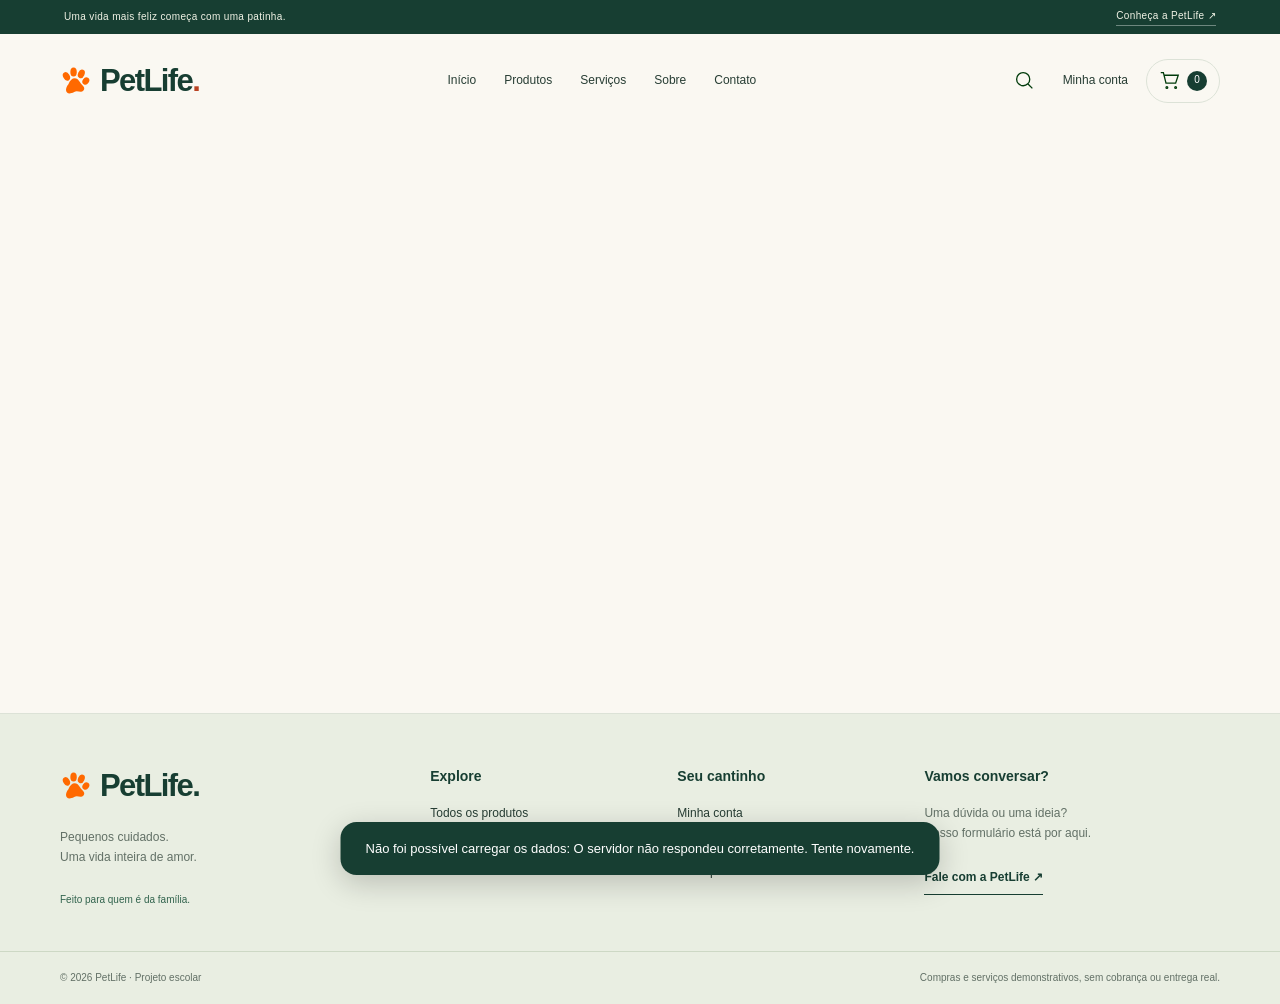
==== pages/administracao.html @ 79dd1487 "Adiciona PetLife 2.0" ====
<!DOCTYPE html>
<html lang="pt-BR">
 <head>
  <meta charset="utf-8"/>
  <meta content="width=device-width, initial-scale=1.0" name="viewport"/>
  <meta content="#173e32" name="theme-color"/>
  <meta content="PetLife: produtos, cuidados e carinho para seu melhor amigo. Loja demonstrativa de um projeto escolar." name="description"/>
  <title>
   Administração | PetLife
  </title>
  <link href="/img/pata.svg" rel="icon"/>
  <link href="/css/style.css" rel="stylesheet"/>
  <script defer="" src="/js/script.js">
  </script>
 </head>
 <body class="admin-page">
  <a class="skip-link" href="#conteudo">
   Pular para o conteúdo
  </a>
  <div class="announcement">
   <span>
    Uma vida mais feliz começa com uma patinha.
   </span>
   <a href="/pages/sobre.html">
    Conheça a PetLife ↗
   </a>
  </div>
  <header class="header">
   <a class="logo" href="/index.html">
    <img alt="" src="/img/pata.svg"/>
    PetLife
    <span class="logo-dot">
     .
    </span>
   </a>
   <nav aria-label="Navegação principal" id="menu">
    <a href="/index.html">
     Início
    </a>
    <a href="/pages/produtos.html">
     Produtos
    </a>
    <a href="/pages/servicos.html">
     Serviços
    </a>
    <a href="/pages/sobre.html">
     Sobre
    </a>
    <a href="/pages/contato.html">
     Contato
    </a>
    <a class="mobile-account" href="/pages/cadastro.html">
     Minha conta
    </a>
    <a class="mobile-account" href="/pages/pedidos.html">
     Meus pedidos
    </a>
   </nav>
   <div class="header-actions">
    <a aria-label="Buscar produtos" class="icon-button" href="/pages/produtos.html?buscar=1">
     <img alt="" src="/img/busca.svg"/>
    </a>
    <a class="account-link" href="/pages/cadastro.html" id="account-link">
     Minha conta
    </a>
    <a aria-label="Ver carrinho" class="cart-pill" href="/pages/carrinho.html">
     <img alt="" src="/img/carrinho.svg"/>
     <span id="cart-count">
      0
     </span>
     <span class="sr-only" id="cart-total">
      R$ 0,00
     </span>
    </a>
   </div>
   <button aria-controls="menu" aria-expanded="false" aria-label="Abrir menu" class="menu-btn">
    ☰
   </button>
  </header>
  <main class="page" id="conteudo">
   <section class="empty" hidden="" id="access-gate">
    <span aria-hidden="true" class="empty-icon">
     ♧
    </span>
    <h2>
     Um espaço reservado.
    </h2>
    <p>
     Entre com uma conta de administrador para continuar.
    </p>
    <a class="btn" href="/pages/cadastro.html">
     Ir para minha conta ↗
    </a>
   </section>
   <div hidden="" id="admin-content">
    <div class="admin-top">
     <div class="page-heading">
      <span class="eyebrow">
       PAINEL DA PETLIFE
      </span>
      <h1>
       Tudo no seu lugar.
      </h1>
      <p>
       Mais organização. Mais tempo para cuidar.
      </p>
     </div>
     <a class="btn" href="/pages/produto.html">
      Novo produto +
     </a>
    </div>
    <div class="stats">
     <div>
      <span>
       Produtos no catálogo
      </span>
      <strong id="stat-products">
       —
      </strong>
      <small>
       Escolhas para cada rotina
      </small>
     </div>
     <div>
      <span>
       Contas cadastradas
      </span>
      <strong id="stat-users">
       —
      </strong>
      <small>
       Pessoas que fazem parte
      </small>
     </div>
     <div>
      <span>
       Mensagens recebidas
      </span>
      <strong id="stat-messages">
       —
      </strong>
      <small>
       Conversas que aproximam
      </small>
     </div>
    </div>
    <nav aria-label="Seções do painel" class="admin-nav">
     <a href="#admin-products">
      Produtos
     </a>
     <a href="#admin-users">
      Usuários
     </a>
     <a href="#admin-messages">
      Mensagens
     </a>
    </nav>
    <section class="admin-section" id="admin-products">
     <h2>
      Gerenciar catálogo
     </h2>
     <form class="filters" id="filters">
      <label class="search-field">
       Pesquisar produtos
       <input id="busca" maxlength="150" name="busca" placeholder="Ração, bolinha, caminha…" type="search"/>
      </label>
      <label>
       Categoria
       <select id="categoria" name="categoria">
        <option value="">
         Todas as categorias
        </option>
        <option>
         Ração
        </option>
        <option>
         Brinquedo
        </option>
        <option>
         Acessório
        </option>
        <option>
         Higiene
        </option>
       </select>
      </label>
      <button class="btn" type="submit">
       Buscar ↗
      </button>
     </form>
     <p aria-live="polite" class="muted" id="result-count">
     </p>
     <div aria-live="polite" class="product-grid" id="products">
      <p class="loading">
       Carregando o catálogo…
      </p>
     </div>
    </section>
    <section class="admin-section" id="admin-users">
     <h2>
      Usuários cadastrados
     </h2>
     <p class="muted">
      As permissões são administradas pelo terminal local. Sua própria conta não pode ser excluída aqui.
     </p>
     <div class="table-wrap" id="users">
     </div>
    </section>
    <section class="admin-section" id="admin-messages">
     <h2>
      Mensagens recebidas
     </h2>
     <div id="messages">
     </div>
    </section>
   </div>
  </main>
  <footer>
   <div class="footer-main">
    <div class="footer-brand">
     <a class="logo" href="/index.html">
      <img alt="" loading="lazy" src="/img/pata.svg"/>
      PetLife.
     </a>
     <p>
      Pequenos cuidados.
      <br/>
      Uma vida inteira de amor.
     </p>
     <span class="footer-note">
      Feito para quem é da família.
     </span>
    </div>
    <div>
     <h2>
      Explore
     </h2>
     <a href="/pages/produtos.html">
      Todos os produtos
     </a>
     <a href="/pages/servicos.html">
      Nossos serviços
     </a>
     <a href="/pages/sobre.html">
      Nossa história
     </a>
    </div>
    <div>
     <h2>
      Seu cantinho
     </h2>
     <a href="/pages/cadastro.html">
      Minha conta
     </a>
     <a href="/pages/carrinho.html">
      Meu carrinho
     </a>
     <a href="/pages/pedidos.html">
      Meus pedidos
     </a>
     <a data-admin="" hidden="" href="/pages/administracao.html">
      Administração
     </a>
    </div>
    <div>
     <h2>
      Vamos conversar?
     </h2>
     <p>
      Uma dúvida ou uma ideia?
      <br/>
      Nosso formulário está por aqui.
     </p>
     <a class="text-link" href="/pages/contato.html">
      Fale com a PetLife ↗
     </a>
    </div>
   </div>
   <div class="footer-bottom">
    <span>
     © 2026 PetLife · Projeto escolar
    </span>
    <span>
     Compras e serviços demonstrativos, sem cobrança ou entrega real.
    </span>
   </div>
  </footer>
  <div aria-live="polite" id="aviso" role="status">
  </div>
  <noscript>
   <p class="no-script">
    Ative o JavaScript para usar o catálogo, sua conta e o carrinho.
   </p>
  </noscript>
 </body>
</html>
---- css/style.css ----
/* PetLife 2.0 — cores, medidas e estilos compartilhados */
:root {
  --verde: #173e32;
  --verde-medio: #31634d;
  --menta: #dfebd9;
  --menta-clara: #eef3e9;
  --laranja: #b94323;
  --coral: #ee946e;
  --creme: #faf8f2;
  --texto: #273d34;
  --cinza: #627066;
  --borda: #dce2d7;
  --branco: #fffefa;
  --sombra: 0 14px 36px #173e3210;
  --raio: 22px;
}
* { box-sizing: border-box; }
html { scroll-behavior: smooth; scroll-padding-top: 100px; }
body { margin: 0; background: var(--creme); color: var(--texto); font-family: "Segoe UI", Arial, sans-serif; font-size: 15px; line-height: 1.65; }
a { color: inherit; text-decoration: none; }
button, input, select, textarea { font: inherit; }
button, summary { cursor: pointer; }
button { color: inherit; }
button:disabled { opacity: .55; cursor: wait; }
img { display: block; max-width: 100%; }
h1, h2, h3 { margin: 0 0 18px; color: var(--verde); line-height: 1.12; letter-spacing: -1.6px; font-weight: 650; }
h1 { font-size: clamp(40px, 4.7vw, 64px); letter-spacing: -2.6px; }
h2 { font-size: clamp(28px, 3vw, 39px); }
h3 { font-size: 23px; letter-spacing: -.7px; }
p { margin: 0 0 22px; color: var(--cinza); }
em { color: var(--laranja); font: italic 1.06em Georgia, serif; letter-spacing: -2px; }
figure, blockquote { margin: 0; }
[hidden] { display: none !important; }
:focus-visible { outline: 3px solid var(--laranja); outline-offset: 5px; }
::selection { background: #e9b99d; color: #173e32; }
.sr-only { position: absolute; width: 1px; height: 1px; margin: -1px; overflow: hidden; clip-path: inset(50%); white-space: nowrap; }
.skip-link { position: fixed; top: -100px; left: 16px; padding: 12px 20px; background: white; z-index: 100; }
.skip-link:focus { top: 10px; }
.eyebrow { display: block; margin-bottom: 16px; font-size: 10px; font-weight: 750; letter-spacing: 2.1px; color: var(--verde-medio); }
.muted, .catalog-note { font-size: 13px; color: var(--cinza); }
.text-link { display: inline-flex; gap: 12px; align-items: center; padding: 6px 0; border-bottom: 1px solid currentColor; font-size: 13px; font-weight: 650; color: var(--verde); transition: color .2s, gap .2s; }
.text-link:hover { color: var(--laranja); gap: 18px; }
.btn { display: inline-flex; justify-content: center; align-items: center; gap: 25px; min-height: 48px; padding: 13px 25px; background: var(--verde); color: white; border: 1px solid var(--verde); border-radius: 40px; font-size: 13px; font-weight: 650; line-height: 1.5; transition: transform .2s, background .2s, box-shadow .2s; }
.btn:hover { background: #295b47; box-shadow: 0 8px 20px #173e3225; transform: translateY(-3px); }
.btn:active { transform: translateY(0) scale(.98); }
.btn-outline { background: transparent; color: var(--verde); border-color: #9cab9b; }
.btn-outline:hover { background: var(--menta); color: var(--verde); }
.badge { display: inline-block; padding: 7px 14px; background: var(--menta); color: var(--verde); border-radius: 30px; font-size: 12px; }

/* Navigation */
.announcement { display: flex; justify-content: space-between; align-items: center; padding: 8px max(5%, calc((100% - 1200px) / 2)); background: var(--verde); color: #f1f3e6; font-size: 10px; letter-spacing: .35px; }
.announcement a { border-bottom: 1px solid #ffffff60; }
.header { display: flex; align-items: center; gap: 30px; max-width: 1320px; min-height: 94px; margin: auto; padding: 19px 60px; position: relative; z-index: 20; }
.logo { display: inline-flex; align-items: center; gap: 9px; font-size: 31px; letter-spacing: -1.6px; line-height: 1; font-weight: 750; color: var(--verde); white-space: nowrap; }
.logo img { width: 31px; height: 34px; transition: transform .25s; }
.logo:hover img { transform: rotate(-16deg); }
.logo-dot { color: var(--laranja); margin-left: -9px; }
.header nav { display: flex; align-items: center; gap: 28px; margin: auto; }
.header nav a { padding: 7px 0; font-size: 12px; position: relative; }
.header nav a::after { content: ""; position: absolute; left: 0; right: 0; bottom: 0; height: 2px; background: var(--laranja); transform: scaleX(0); transition: transform .2s; }
.header nav a:hover::after, .header nav .active::after { transform: scaleX(1); }
.header nav .active { font-weight: 700; }
.header-actions { display: flex; align-items: center; gap: 18px; }
.icon-button, .cart-pill { display: flex; align-items: center; justify-content: center; min-width: 40px; min-height: 44px; gap: 7px; border-radius: 30px; }
.icon-button img, .cart-pill img { width: 21px; height: 21px; }
.cart-pill { border: 1px solid var(--borda); padding: 8px 12px; }
.cart-pill:hover, .icon-button:hover { background: var(--menta); }
#cart-count { display: grid; place-items: center; border-radius: 50%; min-width: 20px; height: 20px; padding: 0 4px; background: var(--verde); color: white; font-size: 10px; }
.account-link { font-size: 12px; white-space: nowrap; max-width: 95px; overflow: hidden; text-overflow: ellipsis; }
.menu-btn { display: none; border: 1px solid var(--borda); border-radius: 12px; background: transparent; width: 44px; height: 44px; font-size: 23px; }
.header nav .mobile-account { display: none; }

/* Home: uma imagem compacta, separada do texto */
.home-main { max-width: 1440px; margin: auto; }
.hero { display: grid; grid-template-columns: 1.05fr 1fr; align-items: center; gap: 65px; padding: 44px 70px 62px; max-width: 1320px; margin: auto; background: radial-gradient(ellipse at 76% 45%, #e8eddd85, transparent 60%); }
.hero-copy { animation: entrada .65s both; }
.hero .eyebrow { display: flex; align-items: center; gap: 9px; margin-bottom: 23px; font-size: 10px; }
.tiny-paw { color: var(--laranja); font-size: 20px; line-height: 1; }
.hero h1 { font-size: clamp(43px, 4.7vw, 65px); line-height: 1.02; letter-spacing: -2.8px; margin-bottom: 24px; }
.hero h1 em { position: relative; }
.hero h1 em::after { content: ""; position: absolute; height: 7px; border-top: 2px solid #cc7654; border-radius: 50%; width: 98%; left: 0; bottom: -8px; transform: rotate(-5deg); }
.hero-copy>p { max-width: 390px; font-size: 14px; line-height: 1.8; }
.hero-actions { display: flex; align-items: center; flex-wrap: wrap; gap: 12px; margin: 26px 0; }
.hero-caption { display: flex; align-items: center; gap: 9px; color: var(--cinza); font-size: 11px; }
.hero-caption>span { font-size: 22px; color: var(--laranja); }
.hero-visual { position: relative; padding: 10px 0; max-width: 475px; width: 100%; justify-self: end; animation: entrada .85s both; }
.hero-photo { width: 100%; height: 380px; object-fit: cover; object-position: 53% 50%; border-radius: 125px 24px 24px 24px; }
.hero-stamp { position: absolute; right: -20px; top: -15px; width: 112px; height: 112px; border-radius: 50%; background: #e9b895; color: var(--verde); display: flex; align-items: center; justify-content: center; flex-direction: column; transform: rotate(12deg); font-size: 8px; letter-spacing: 1px; box-shadow: 0 0 0 7px var(--creme); }
.hero-stamp strong { font-size: 11px; letter-spacing: 0; }
.hero-stamp>span { font-size: 29px; line-height: 1; }
.hero-tag { position: absolute; bottom: -7px; left: -30px; display: flex; gap: 13px; padding: 17px 22px; border: 1px solid var(--borda); border-radius: 16px; background: var(--branco); box-shadow: var(--sombra); font-size: 10px; line-height: 1.7; }
.hero-tag img { width: 32px; }
.hero-tag strong { font-size: 11px; }
.hero-spark { position: absolute; left: -30px; top: 40px; font-size: 58px; color: var(--laranja); line-height: 1; }
.benefit-strip { display: grid; grid-template-columns: repeat(4, 1fr); padding: 20px 5%; border-block: 1px solid var(--borda); background: var(--menta-clara); color: var(--verde-medio); }
.benefit-strip>span { display: flex; align-items: center; justify-content: center; gap: 10px; font-size: 23px; border-right: 1px solid #cdd9c7; }
.benefit-strip>span:last-child { border: 0; }
.benefit-strip strong { font-size: 11px; font-weight: 550; }
.section { padding: 72px 60px; max-width: 1320px; margin: auto; }
.section-heading, .catalog-top { display: flex; justify-content: space-between; align-items: end; gap: 25px; margin-bottom: 30px; }
.section-heading h2, .catalog-top h2 { margin: 0; }
.section-heading .eyebrow { margin-bottom: 11px; }
.section-heading p { margin: 0; font-size: 12px; }
.category-grid { display: grid; grid-template-columns: repeat(4,minmax(0,1fr)); gap: 20px; }
.category-card { padding: 20px 22px 18px; border-radius: var(--raio); background: #ecefe4; transition: transform .25s, box-shadow .25s; }
.category-card:nth-child(2) { background: #f3e5d5; }
.category-card:nth-child(3) { background: #e4e9e4; }
.category-card:nth-child(4) { background: #ede5db; }
.category-card:hover { transform: translateY(-5px); box-shadow: var(--sombra); }
.category-card img { width: 100%; height: 125px; object-fit: contain; mix-blend-mode: multiply; transition: transform .35s; margin-bottom: 18px; border-radius: 12px; }
.category-card:nth-child(4) img { object-fit: cover; object-position: 50% 60%; mix-blend-mode: normal; }
.category-card:hover img { transform: scale(1.04); }
.category-card>span { display: flex; justify-content: space-between; font-size: 17px; font-weight: 650; line-height: 1.5; }
.category-card b { font-weight: 400; }
.category-card small { color: var(--cinza); font-size: 11px; }
.featured { padding-top: 10px; }
.product-grid { display: grid; grid-template-columns: repeat(4,minmax(0,1fr)); gap: 22px; }
.product-card { min-width: 0; border: 1px solid var(--borda); background: var(--branco); border-radius: var(--raio); overflow: hidden; transition: transform .25s, box-shadow .25s; animation: entrada .35s both; }
.product-card:hover { transform: translateY(-6px); box-shadow: var(--sombra); }
.product-image { position: relative; padding: 35px 22px 16px; background: #f0f0e7; overflow: hidden; }
.product-card:nth-child(even) .product-image { background: #f4eee4; }
.product-image img { width: 100%; height: 180px; object-fit: contain; mix-blend-mode: multiply; border-radius: 12px; transition: transform .35s; }
.product-card:hover .product-image img { transform: scale(1.05); }
.category-label { position: absolute; top: 14px; left: 14px; font-size: 9px; border: 1px solid #d4d9cb; background: var(--branco); border-radius: 30px; padding: 3px 10px; }
.product-body { padding: 21px 20px; }
.product-body h3 { font-size: 17px; letter-spacing: -.3px; min-height: 40px; margin-bottom: 8px; }
.product-body p { font-size: 12px; min-height: 40px; margin-bottom: 18px; }
.price-row { display: flex; justify-content: space-between; align-items: center; gap: 8px; }
.price-row strong { font-size: 20px; letter-spacing: -.5px; color: var(--verde); }
.add-button { width: 40px; height: 40px; border: none; background: var(--verde); color: white; border-radius: 50%; font-size: 24px; transition: transform .25s, background .25s; flex-shrink: 0; }
.add-button:hover { background: var(--laranja); transform: rotate(90deg); }
.product-admin { display: flex; justify-content: space-between; gap: 15px; border-top: 1px solid var(--borda); padding-top: 15px; margin-top: 17px; font-size: 12px; }
.product-admin a { text-decoration: underline; }
.link-button { background: none; border: none; padding: 0; text-decoration: underline; font-size: 12px; color: var(--verde); }
.delete-link { color: #a53626; }
.promo-banner { display: grid; grid-template-columns: 1.2fr .8fr; position: relative; max-width: 1200px; margin: 0 auto; background: var(--verde); border-radius: 26px; overflow: hidden; }
.promo-banner>div { padding: 40px 48px; }
.promo-banner h2 { color: var(--branco); font-size: 38px; }
.promo-banner .eyebrow { color: #cbdcb8; }
.promo-banner p { color: #d4e0d1; font-size: 13px; }
.promo-banner .btn { background: #edb38d; border-color: #edb38d; color: var(--verde); }
.promo-banner>img { width: 100%; height: 100%; min-height: 335px; max-height: 380px; object-fit: cover; object-position: 50% 42%; }
.promo-doodle { position: absolute; left: 55%; bottom: 30px; color: #d2e0b6; font-size: 80px; }
.care-grid { display: grid; grid-template-columns: repeat(3,1fr); gap: 25px; }
.care-card { border-radius: var(--raio); background: #f0f0e6; overflow: hidden; transition: transform .25s; }
.care-card:hover { transform: translateY(-5px); }
.care-card>img { width: 100%; height: 225px; object-fit: cover; }
.care-card>div { padding: 26px; }
.care-card .eyebrow { font-size: 9px; margin-bottom: 12px; }
.care-card p { font-size: 13px; }
.care-card h3 { font-size: 25px; }
.moments { background: #f0f1e7; border-radius: 28px; }
.photo-grid { display: grid; grid-template-columns: 1fr 1.15fr 1fr; gap: 23px; align-items: center; }
.photo-card { min-height: 345px; position: relative; border-radius: 20px; background: var(--verde); overflow: hidden; }
.photo-card:nth-child(2) { min-height: 390px; }
.photo-card img { position: absolute; width: 100%; height: 100%; object-fit: cover; transition: transform .5s; }
.photo-card:hover img { transform: scale(1.04); }
.photo-card figcaption { position: absolute; inset: 0; display: flex; flex-direction: column; justify-content: end; padding: 26px; background: linear-gradient(transparent 30%, #0b281dd9); }
.photo-card h3 { color: white; font-size: 24px; margin: 10px 0 0; }
.photo-card figcaption>span { color: #f0f4e4; font-size: 9px; letter-spacing: 1.6px; }
.why-section { display: grid; grid-template-columns: 1fr 1fr; gap: 75px; align-items: center; }
.why-section>div>p { font-size: 13px; }
.why-grid { display: grid; grid-template-columns: 1fr 1fr; gap: 32px; }
.why-grid>div>span { display: block; font-size: 11px; color: var(--laranja); margin-bottom: 12px; }
.why-grid h3 { font-size: 18px; }
.why-grid p { font-size: 12px; margin: 0; }
.testimonials { padding-top: 20px; }
.quote-grid { display: grid; grid-template-columns: repeat(3,1fr); gap: 23px; }
blockquote { padding: 25px 28px; border: 1px solid var(--borda); border-radius: var(--raio); background: var(--branco); }
blockquote>span { display: block; font: 55px Georgia,serif; height: 48px; color: var(--laranja); }
blockquote>p { font-size: 13px; min-height: 88px; color: var(--texto); }
blockquote>div { display: flex; gap: 12px; align-items: center; }
blockquote b { display: grid; place-items: center; width: 38px; height: 38px; border-radius: 50%; background: var(--menta); color: var(--verde); font-size: 11px; }
blockquote strong, blockquote small { display: block; }
blockquote strong { font-size: 12px; }
blockquote small { color: var(--cinza); font-size: 10px; }
.store-cta { display: flex; align-items: center; gap: 30px; padding: 35px 45px; max-width: 1200px; margin: 0 auto 70px; background: #e7c4a6; border-radius: 24px; }
.store-cta>span { font-size: 75px; line-height: 1; color: var(--laranja); }
.store-cta .eyebrow { margin-bottom: 8px; }
.store-cta h2 { font-size: 29px; margin-bottom: 8px; }
.store-cta p { margin: 0; font-size: 12px; color: #425642; }
.store-cta .btn { margin-left: auto; flex-shrink: 0; }

/* Páginas internas */
.page { max-width: 1320px; padding: 40px 60px 80px; margin: auto; min-height: 65vh; animation: entrada .45s both; }
.page-heading { margin-bottom: 32px; }
.page-heading p { max-width: 600px; margin-bottom: 0; }
.catalog-banner { display: grid; grid-template-columns: 1.1fr 1fr; align-items: center; gap: 20px; padding: 38px 45px 0; background: linear-gradient(115deg, #e6eddd, #d8e5ce); border-radius: 24px; margin-bottom: 45px; overflow: hidden; }
.catalog-banner>div { padding-bottom: 35px; }
.catalog-banner h1 { font-size: 45px; }
.catalog-banner p { font-size: 13px; margin: 0; }
.catalog-banner>img { align-self: end; width: 100%; height: 250px; object-fit: contain; object-position: bottom; }
.catalog-top h2 { font-size: 28px; }
.filters { display: flex; gap: 20px; align-items: end; padding: 23px; background: var(--menta-clara); border: 1px solid var(--borda); border-radius: 18px; margin-bottom: 22px; }
.search-field { flex: 1; }
.filters select { min-width: 200px; }
label { display: flex; flex-direction: column; gap: 7px; font-size: 12px; font-weight: 650; color: var(--verde); }
input, select, textarea { width: 100%; min-width: 0; min-height: 48px; padding: 12px 14px; background: var(--branco); color: var(--texto); border: 1px solid #c5d0c3; border-radius: 10px; font-size: 14px; transition: border-color .2s, box-shadow .2s; }
input::placeholder, textarea::placeholder { color: #748075; font-size: 13px; font-weight: 400; }
input:focus, select:focus, textarea:focus { border-color: var(--verde-medio); outline: 2px solid #6a936d45; outline-offset: 2px; }
input:user-invalid, textarea:user-invalid { border-color: #ad3d29; }
textarea { resize: vertical; }
.catalog-note { margin: 26px 0 0; }
.service-intro { text-align: center; max-width: 680px; margin: 0 auto 50px; }
.service-intro h1 { font-size: 64px; }
.service-feature { display: grid; grid-template-columns: 1fr 1fr; align-items: center; gap: 60px; margin: 55px 0 75px; }
.service-feature>img { width: 100%; height: 420px; object-fit: cover; border-radius: 26px 100px 26px 26px; }
.service-feature.reverse>img { grid-column: 2; grid-row: 1; border-radius: 100px 26px 26px 26px; }
.service-feature.reverse>div { grid-column: 1; grid-row: 1; }
.check-list { list-style: none; padding: 0; margin: 0 0 26px; font-size: 13px; color: var(--cinza); }
.check-list li { padding: 7px 0 7px 25px; position: relative; }
.check-list li::before { content: '✓'; position: absolute; left: 0; color: var(--verde-medio); }
.small-callout { display: flex; align-items: center; justify-content: space-between; gap: 30px; padding: 36px; border-radius: var(--raio); background: var(--menta); margin-top: 45px; }
.small-callout h2 { font-size: 30px; margin-bottom: 10px; }
.small-callout p { font-size: 13px; margin: 0; }
.small-callout>.btn { flex-shrink: 0; }
.about-intro, .about-story { display: grid; grid-template-columns: 1fr 1fr; gap: 75px; align-items: center; margin-bottom: 75px; }
.about-intro h1 { font-size: 76px; line-height: 1; }
.about-intro>img { width: 100%; height: 510px; object-fit: cover; border-radius: 160px 160px 24px 24px; }
.about-story>img { width: 100%; height: 420px; object-fit: cover; border-radius: 24px; }
.about-story p { font-size: 14px; }
.values { display: grid; grid-template-columns: repeat(3,1fr); gap: 25px; }
.values article { border-top: 2px solid var(--verde); padding: 28px 20px 20px 0; }
.values article>span { font-size: 10px; letter-spacing: 1.5px; display: block; margin-bottom: 25px; color: var(--laranja); }
.values p { font-size: 13px; }
.photo-credits { margin-top: 50px; border-top: 1px solid var(--borda); padding-top: 22px; font-size: 12px; color: var(--cinza); }
.photo-credits p { margin: 15px 0; }
.photo-credits a { text-decoration: underline; }
.contact-grid { display: grid; grid-template-columns: 1fr 1fr; gap: 65px; align-items: start; }
.contact-info>img { width: 100%; height: 275px; border-radius: 20px; object-fit: cover; margin-bottom: 30px; }
.contact-info h2 { font-size: 29px; }
.contact-info>p { font-size: 14px; }
.contact-note { padding: 20px 24px; border-left: 3px solid var(--laranja); background: #f1e8dc; border-radius: 0 15px 15px 0; margin: 25px 0; font-size: 13px; }
.contact-note p { margin: 7px 0 0; font-size: 12px; }
.form-card { display: flex; flex-direction: column; gap: 21px; padding: 32px; border: 1px solid var(--borda); border-radius: 22px; background: var(--branco); }
.form-card h2 { font-size: 30px; margin: 0 0 5px; }
.form-card .eyebrow { margin: 0; }
.form-card .muted { margin: -6px 0 0; }
.form-row { display: grid; grid-template-columns: 1fr 1fr; gap: 20px; }
.form-actions { display: flex; align-items: center; flex-wrap: wrap; gap: 22px; font-size: 13px; }
.form-feedback { color: var(--verde); font-size: 13px; margin: 0; padding: 12px; background: var(--menta-clara); border-radius: 10px; }
.form-feedback:empty { display: none; }
.form-feedback.error { color: #9c2e22; background: #fae7dd; }
.account-layout { display: grid; grid-template-columns: 1fr 1fr; gap: 80px; align-items: center; }
.account-story { padding: 15px 0; }
.account-story h1 { font-size: 61px; }
.account-story>p { max-width: 380px; font-size: 14px; }
.account-story>img { width: 100%; max-width: 470px; height: 270px; object-fit: cover; border-radius: 24px 100px 24px 24px; }
.account-panel { padding: 20px 0; }
.account-tabs { display: flex; padding: 5px; border: 1px solid var(--borda); border-radius: 40px; margin-bottom: 20px; background: var(--menta-clara); }
.account-tabs button { flex: 1; border: none; padding: 12px 15px; border-radius: 30px; background: transparent; font-size: 13px; }
.account-tabs button[aria-pressed="true"] { background: var(--verde); color: white; }
.account-shortcuts { display: grid; margin: 25px 0; }
.account-shortcuts a { border-bottom: 1px solid var(--borda); padding: 15px 0; }
#logged-in { padding: 35px; border-radius: 24px; background: var(--menta); }

/* Carrinho, pedidos e administração */
.shopping-heading { display: flex; justify-content: space-between; gap: 20px; }
.shopping-icon { color: var(--laranja); font-size: 90px; line-height: 1; }
.checkout-steps { display: flex; gap: 35px; border-block: 1px solid var(--borda); padding: 17px 0; margin: 0 0 35px; color: var(--cinza); font-size: 12px; }
.checkout-steps strong { color: var(--verde); }
.cart-layout { display: grid; grid-template-columns: 1.45fr 1fr; gap: 40px; align-items: start; }
.cart-item { display: grid; grid-template-columns: 86px 1fr auto; gap: 20px; align-items: center; padding: 25px 0; border-bottom: 1px solid var(--borda); }
.cart-item>img { width: 86px; height: 100px; object-fit: contain; border-radius: 10px; mix-blend-mode: multiply; }
.cart-item h2 { font-size: 19px; letter-spacing: -.5px; margin-bottom: 8px; }
.cart-item p { font-size: 12px; margin: 0; }
.quantity { display: inline-flex; align-items: center; gap: 13px; margin-top: 12px; padding: 3px; background: var(--branco); border: 1px solid var(--borda); border-radius: 30px; font-size: 12px; }
.quantity button { width: 32px; height: 32px; border: 0; background: transparent; border-radius: 50%; }
.quantity button:hover { background: var(--menta); }
.quantity button:disabled { cursor: not-allowed; }
.item-end { display: flex; flex-direction: column; align-items: end; gap: 16px; }
.item-end>strong { font-size: 15px; }
.summary { background: var(--menta-clara); border: 1px solid var(--borda); padding: 30px; border-radius: var(--raio); }
.summary h2 { font-size: 30px; }
.summary form { display: grid; gap: 18px; }
.summary .muted { margin: 0; font-size: 11px; }
.summary>.text-link { display: table; margin: 23px auto 0; }
.total-line { display: flex; justify-content: space-between; align-items: center; gap: 10px; padding: 20px 0; border-block: 1px solid #c9d7bf; font-size: 12px; }
.total-line strong { font-size: 25px; color: var(--verde); }
.empty { grid-column: 1 / -1; text-align: center; padding: 55px 25px; border: 1px dashed #aabda2; background: var(--menta-clara); border-radius: var(--raio); }
.empty-icon { display: block; font-size: 50px; color: var(--laranja); margin-bottom: 20px; line-height: 1; }
.empty h2 { font-size: 30px; }
.empty p { max-width: 450px; margin: 0 auto 25px; font-size: 14px; }
.orders-heading { display: grid; grid-template-columns: 1fr 270px; align-items: center; gap: 35px; padding: 0 0 40px; }
.orders-heading>img { width: 270px; height: 210px; border-radius: 90px 20px 20px 20px; object-fit: cover; }
.order { border: 1px solid var(--borda); border-radius: 18px; background: var(--branco); margin: 20px 0; overflow: hidden; }
.order>summary { display: flex; align-items: center; justify-content: space-between; gap: 20px; padding: 25px; background: var(--menta-clara); }
.order>summary:hover { background: var(--menta); }
.order summary strong { color: var(--verde); }
.order summary small { display: block; margin-top: 5px; font-size: 12px; color: var(--cinza); }
.order-content { padding: 10px 25px 25px; animation: entrada .25s; }
.order-line { display: flex; justify-content: space-between; gap: 20px; padding: 14px 0; border-bottom: 1px solid var(--borda); font-size: 13px; }
.order-content .muted { margin: 18px 0 0; }
.editor-layout { display: grid; grid-template-columns: .85fr 1.15fr; gap: 70px; }
.editor-info { padding: 35px; border-radius: 24px; background: var(--menta-clara); align-self: start; }
.editor-info>img { width: 100%; height: 270px; object-fit: contain; mix-blend-mode: multiply; margin-bottom: 35px; }
.editor-info h2 { font-size: 30px; }
.editor-info p { font-size: 13px; }
.editor-layout h1 { font-size: 46px; }
.admin-top { display: flex; justify-content: space-between; align-items: center; gap: 25px; }
.admin-top .btn { flex-shrink: 0; }
.stats { display: grid; grid-template-columns: repeat(3,1fr); gap: 25px; margin: 15px 0 35px; }
.stats>div { display: flex; flex-direction: column; padding: 25px 30px; border: 1px solid var(--borda); border-radius: 20px; background: var(--menta-clara); }
.stats>div:nth-child(2) { background: #f4e7d7; }
.stats>div:nth-child(3) { background: #e4ebe4; }
.stats span { font-size: 12px; }
.stats strong { font-size: 45px; font-weight: 600; color: var(--verde); }
.stats small { font-size: 11px; color: var(--cinza); }
.admin-nav { display: flex; gap: 30px; border-bottom: 1px solid var(--borda); padding: 15px 0; font-size: 13px; }
.admin-nav a:hover { color: var(--laranja); }
.admin-section { margin-top: 45px; }
.admin-section>h2 { font-size: 30px; }
.table-wrap { overflow-x: auto; border: 1px solid var(--borda); border-radius: 15px; }
table { width: 100%; border-collapse: collapse; background: var(--branco); font-size: 13px; text-align: left; }
th, td { padding: 17px 20px; border-bottom: 1px solid var(--borda); }
th { background: var(--menta-clara); color: var(--verde); font-size: 11px; }
td { overflow-wrap: anywhere; }
.message-card { padding: 24px; border: 1px solid var(--borda); border-radius: 16px; background: var(--branco); margin-bottom: 15px; overflow-wrap: anywhere; }
.message-card h3 { font-size: 20px; }
.message-card small { color: var(--cinza); }
.message-card p { white-space: pre-wrap; margin: 15px 0 0; font-size: 13px; }

/* Rodapé e estados da interface */
footer { background: #e9eee2; border-top: 1px solid var(--borda); }
.footer-main { display: grid; grid-template-columns: 1.3fr .8fr .8fr 1.2fr; gap: 50px; max-width: 1320px; margin: auto; padding: 55px 60px 40px; }
.footer-main h2 { font-size: 14px; letter-spacing: 0; margin-bottom: 20px; }
.footer-main>div>a:not(.logo) { display: table; margin-bottom: 9px; font-size: 12px; }
.footer-main>div>a:hover { color: var(--laranja); }
.footer-main p { font-size: 12px; margin: 18px 0; }
.footer-note { font-size: 10px; color: var(--verde-medio); }
.footer-bottom { display: flex; justify-content: space-between; gap: 20px; border-top: 1px solid #cdd8c5; padding: 18px 60px; max-width: 1320px; margin: auto; font-size: 10px; color: var(--cinza); }
#aviso { position: fixed; bottom: 25px; left: 50%; width: max-content; max-width: calc(100% - 30px); padding: 16px 25px; border-radius: 16px; color: white; background: var(--verde); box-shadow: 0 8px 30px #0003; opacity: 0; transform: translate(-50%, 25px); pointer-events: none; z-index: 50; transition: opacity .25s, transform .25s; font-size: 13px; }
#aviso.show { opacity: 1; transform: translate(-50%, 0); }
.no-script { padding: 20px; background: #f2d2b6; text-align: center; }
.loading { padding: 35px 20px; border-radius: 16px; background: var(--menta-clara); grid-column: 1 / -1; font-size: 13px; animation: carregar 1.5s infinite; }
.reveal { transition: opacity .6s, transform .6s; }
.motion-ready .reveal:not(.visible) { opacity: 0; transform: translateY(22px); }
.pulse { animation: contador .4s; }
@keyframes entrada { from { opacity: 0; transform: translateY(16px); } to { opacity: 1; transform: translateY(0); } }
@keyframes contador { 50% { transform: scale(1.14); } }
@keyframes carregar { 50% { opacity: .55; } }

/* Adaptações para telas médias e pequenas */
@media (max-width: 1150px) {
  .header { gap: 20px; padding-inline: 35px; }
  .header nav { gap: 20px; }
  .header-actions { gap: 10px; }
  .icon-button { display: none; }
  .hero { gap: 45px; padding-inline: 45px; }
  .hero-photo { height: 355px; }
  .section, .page { padding-left: 35px; padding-right: 35px; }
  .promo-banner, .store-cta { margin-left: 35px; margin-right: 35px; }
  .product-grid { gap: 16px; }
  .product-body { padding: 18px 15px; }
  .product-image img { height: 150px; }
  .price-row strong { font-size: 18px; }
  .account-layout { gap: 45px; }
  .about-intro, .about-story, .service-feature { gap: 40px; }
  .footer-main { gap: 30px; padding-inline: 35px; }
  .footer-bottom { padding-inline: 35px; }
}
@media (max-width: 900px) {
  .header { padding: 16px 25px; min-height: 80px; }
  .header-actions { margin-left: auto; }
  .menu-btn { display: block; }
  .header nav { display: none; position: absolute; left: 20px; right: 20px; top: calc(100% - 5px); background: var(--branco); border: 1px solid var(--borda); box-shadow: var(--sombra); border-radius: 18px; padding: 22px; align-items: stretch; flex-direction: column; gap: 8px; }
  .header nav.open { display: flex; animation: entrada .2s; }
  .header nav a { padding: 9px 5px; font-size: 14px; }
  .header nav .mobile-account { display: block; }
  .hero { padding: 35px 35px 50px; gap: 35px; }
  .hero h1 { font-size: 49px; }
  .hero-photo { height: 345px; border-top-left-radius: 90px; }
  .hero-stamp { width: 90px; height: 90px; right: -8px; }
  .hero-spark { font-size: 45px; left: -22px; }
  .hero-actions { gap: 10px; }
  .hero-actions .btn { font-size: 11px; padding-inline: 18px; }
  .hero-tag { left: -20px; padding: 14px; }
  .benefit-strip { grid-template-columns: 1fr 1fr; gap: 15px; }
  .benefit-strip>span:nth-child(2) { border: 0; }
  .category-grid { gap: 12px; }
  .category-card { padding: 16px; }
  .category-card>span { font-size: 14px; }
  .category-card img { height: 105px; }
  .product-grid { grid-template-columns: repeat(2,minmax(0,1fr)); gap: 20px; }
  .product-image img { height: 210px; }
  .product-body h3 { min-height: auto; font-size: 19px; }
  .promo-banner>div { padding: 35px; }
  .promo-banner h2 { font-size: 31px; }
  .care-grid { gap: 16px; }
  .care-card>img { height: 180px; }
  .care-card>div { padding: 20px; }
  .care-card h3 { font-size: 21px; }
  .photo-grid { gap: 15px; }
  .photo-card { min-height: 300px; }
  .photo-card:nth-child(2) { min-height: 340px; }
  .photo-card figcaption { padding: 20px; }
  .photo-card h3 { font-size: 21px; }
  .why-section { gap: 35px; }
  .quote-grid { gap: 14px; }
  blockquote { padding: 20px; }
  blockquote>p { min-height: 145px; }
  .store-cta { padding: 30px; gap: 20px; }
  .store-cta>span { display: none; }
  .store-cta h2 { font-size: 25px; }
  .catalog-banner h1 { font-size: 34px; }
  .catalog-banner { padding: 30px 30px 0; }
  .catalog-banner>img { height: 220px; }
  .service-feature>img { height: 360px; }
  .about-intro h1 { font-size: 62px; }
  .about-intro>img { height: 440px; }
  .contact-grid { gap: 30px; }
  .account-story h1 { font-size: 49px; }
  .account-layout { gap: 30px; }
  .form-card { padding: 25px; }
  .cart-layout { grid-template-columns: 1fr; }
  .summary { max-width: none; }
  .editor-layout { gap: 30px; }
  .editor-info { padding: 25px; }
  .stats { gap: 15px; }
  .stats>div { padding: 22px; }
  .footer-main { grid-template-columns: 1fr 1fr; gap: 35px; }
}
@media (max-width: 650px) {
  body { font-size: 14px; }
  .announcement { justify-content: center; padding: 7px 15px; font-size: 9px; }
  .announcement a { display: none; }
  .header { padding: 15px 20px; gap: 12px; }
  .logo { font-size: 28px; }
  .logo img { width: 27px; height: 30px; }
  .account-link { display: none; }
  .cart-pill { padding: 7px 10px; }
  .hero { grid-template-columns: 1fr; padding: 28px 25px 48px; gap: 30px; }
  .hero h1 { font-size: clamp(44px, 11.5vw, 62px); line-height: 1.02; letter-spacing: -2.3px; }
  .hero-copy>p { max-width: 380px; font-size: 13px; }
  .hero .eyebrow { font-size: 8px; letter-spacing: 1.6px; margin-bottom: 18px; }
  .hero-actions { margin: 22px 0 17px; }
  .hero-actions .btn { font-size: 12px; padding: 12px 19px; }
  .hero-caption { font-size: 10px; }
  .hero-visual { justify-self: center; width: calc(100% - 14px); max-width: 440px; }
  .hero-photo { height: 270px; border-radius: 80px 20px 20px 20px; }
  .hero-stamp { width: 84px; height: 84px; right: -5px; top: -8px; font-size: 7px; }
  .hero-stamp strong { font-size: 9px; }
  .hero-tag { left: -8px; bottom: -6px; padding: 12px 17px; }
  .hero-spark { left: -15px; top: 35px; font-size: 40px; }
  .benefit-strip { padding: 17px 16px; gap: 12px; }
  .benefit-strip>span { font-size: 19px; gap: 7px; }
  .benefit-strip strong { font-size: 9px; }
  .section, .page { padding: 45px 20px; }
  .section-heading, .catalog-top { flex-direction: column; align-items: start; gap: 15px; margin-bottom: 25px; }
  .section-heading h2 { font-size: 30px; }
  .section-heading p { font-size: 12px; }
  .eyebrow { font-size: 9px; letter-spacing: 1.7px; }
  .category-grid { grid-template-columns: 1fr 1fr; gap: 13px; }
  .category-card { padding: 17px; }
  .category-card img { height: 120px; }
  .category-card>span { font-size: 15px; }
  .category-card small { font-size: 10px; }
  .featured { padding-top: 6px; }
  .product-grid { gap: 13px; }
  .product-image { padding: 37px 12px 15px; }
  .product-image img { height: 135px; }
  .product-body { padding: 17px 13px; }
  .product-body h3 { font-size: 16px; min-height: 36px; }
  .product-body p { font-size: 11px; min-height: 52px; }
  .category-label { font-size: 8px; top: 11px; left: 11px; }
  .price-row strong { font-size: 17px; }
  .add-button { width: 36px; height: 36px; font-size: 23px; }
  .promo-banner { grid-template-columns: 1fr; margin: 0 20px; }
  .promo-banner>div { padding: 30px; }
  .promo-banner h2 { font-size: 33px; }
  .promo-banner>img { min-height: 0; height: 250px; object-position: 50% 43%; }
  .promo-doodle { left: auto; right: 20px; bottom: 220px; }
  .care-grid, .photo-grid, .quote-grid { grid-template-columns: 1fr; gap: 22px; }
  .care-card>img { height: 240px; }
  .care-card>div { padding: 27px; }
  .care-card h3 { font-size: 27px; }
  .photo-card, .photo-card:nth-child(2) { min-height: 330px; }
  .photo-card h3 { font-size: 28px; }
  .photo-card figcaption { padding: 25px; }
  .moments { border-radius: 0; }
  .why-section { grid-template-columns: 1fr; gap: 35px; }
  .why-grid { gap: 30px 23px; }
  .why-grid h3 { font-size: 18px; }
  .why-grid p { font-size: 12px; }
  .testimonials { padding-top: 10px; }
  blockquote { padding: 26px; }
  blockquote>p { min-height: 0; }
  .store-cta { flex-direction: column; align-items: start; margin: 0 20px 45px; padding: 28px; }
  .store-cta .btn { margin: 0; }
  .store-cta h2 { font-size: 29px; }
  .desktop-break { display: none; }
  .page h1 { font-size: 42px; letter-spacing: -1.8px; }
  .catalog-banner { grid-template-columns: 1fr; padding: 28px 25px 0; gap: 0; margin-bottom: 32px; }
  .catalog-banner>div { padding: 0; }
  .catalog-banner h1 { font-size: 34px; }
  .catalog-banner>img { height: 170px; margin-top: 20px; }
  .filters { flex-wrap: wrap; gap: 15px; padding: 18px; }
  .filters .search-field { flex: 1 1 100%; }
  .filters>label { flex: 1; min-width: 0; }
  .filters select { min-width: 0; }
  .filters .btn { padding-inline: 20px; }
  .service-intro h1 { font-size: 48px; }
  .service-feature, .about-intro, .about-story { grid-template-columns: 1fr; gap: 30px; margin: 30px 0 50px; }
  .service-feature>img { height: 320px; }
  .service-feature.reverse>img, .service-feature.reverse>div { grid-column: auto; grid-row: auto; }
  .small-callout { flex-direction: column; align-items: start; padding: 28px; gap: 20px; }
  .about-intro { margin-top: 0; }
  .about-intro h1 { font-size: 65px; }
  .about-intro>img { height: 380px; border-radius: 120px 120px 20px 20px; }
  .about-story>img { height: 300px; }
  .values { grid-template-columns: 1fr; gap: 10px; }
  .values article { padding-right: 0; }
  .values article>span { margin-bottom: 18px; }
  .contact-grid, .account-layout, .editor-layout { grid-template-columns: 1fr; gap: 35px; }
  .account-story { padding: 0; }
  .account-story h1 { font-size: 48px; }
  .account-story>img { height: 220px; max-width: none; }
  .account-panel { padding: 0; }
  .form-card { padding: 24px; }
  .form-row { grid-template-columns: 1fr; }
  .shopping-icon { display: none; }
  .checkout-steps { gap: 15px; justify-content: space-between; font-size: 10px; }
  .checkout-steps span { max-width: 85px; }
  .cart-item { grid-template-columns: 70px 1fr; gap: 15px; }
  .cart-item>img { width: 70px; height: 90px; }
  .item-end { grid-column: 2; flex-direction: row; justify-content: space-between; align-items: center; }
  .summary { padding: 25px; }
  .empty { padding: 40px 20px; }
  .empty h2 { font-size: 27px; }
  .orders-heading { grid-template-columns: 1fr; gap: 25px; }
  .orders-heading>img { width: 100%; height: 190px; }
  .order>summary { padding: 20px; flex-wrap: wrap; gap: 13px; }
  .order summary>div { width: 100%; }
  .order-line { font-size: 12px; }
  .order-line strong { flex-shrink: 0; }
  .editor-info>img { height: 210px; }
  .editor-layout h1 { font-size: 40px; }
  .admin-top { flex-direction: column; align-items: start; gap: 0; }
  .stats { grid-template-columns: 1fr; margin-top: 30px; gap: 12px; }
  .stats>div { padding: 18px 25px; }
  .stats strong { font-size: 36px; }
  .admin-nav { gap: 25px; }
  .footer-main { padding: 40px 25px; gap: 30px 20px; }
  .footer-brand { grid-column: 1 / -1; }
  .footer-main>div:last-child { grid-column: 1 / -1; }
  .footer-main h2 { font-size: 14px; }
  .footer-bottom { flex-direction: column; gap: 8px; padding: 20px 25px; }
}
@media (max-width: 360px) {
  .hero-actions { flex-direction: column; align-items: stretch; }
  .hero h1 { font-size: 43px; }
  .product-grid { grid-template-columns: 1fr; }
  .product-image img { height: 190px; }
  .product-body h3, .product-body p { min-height: 0; }
  .benefit-strip strong { font-size: 8px; }
  .category-card { padding: 14px; }
  .category-card>span { font-size: 14px; }
  .hero-visual { width: 100%; }
}
@media (prefers-reduced-motion: reduce) {
  html { scroll-behavior: auto; }
  *, *::before, *::after { animation: none !important; transition: none !important; }
  .motion-ready .reveal:not(.visible) { opacity: 1; transform: none; }
}
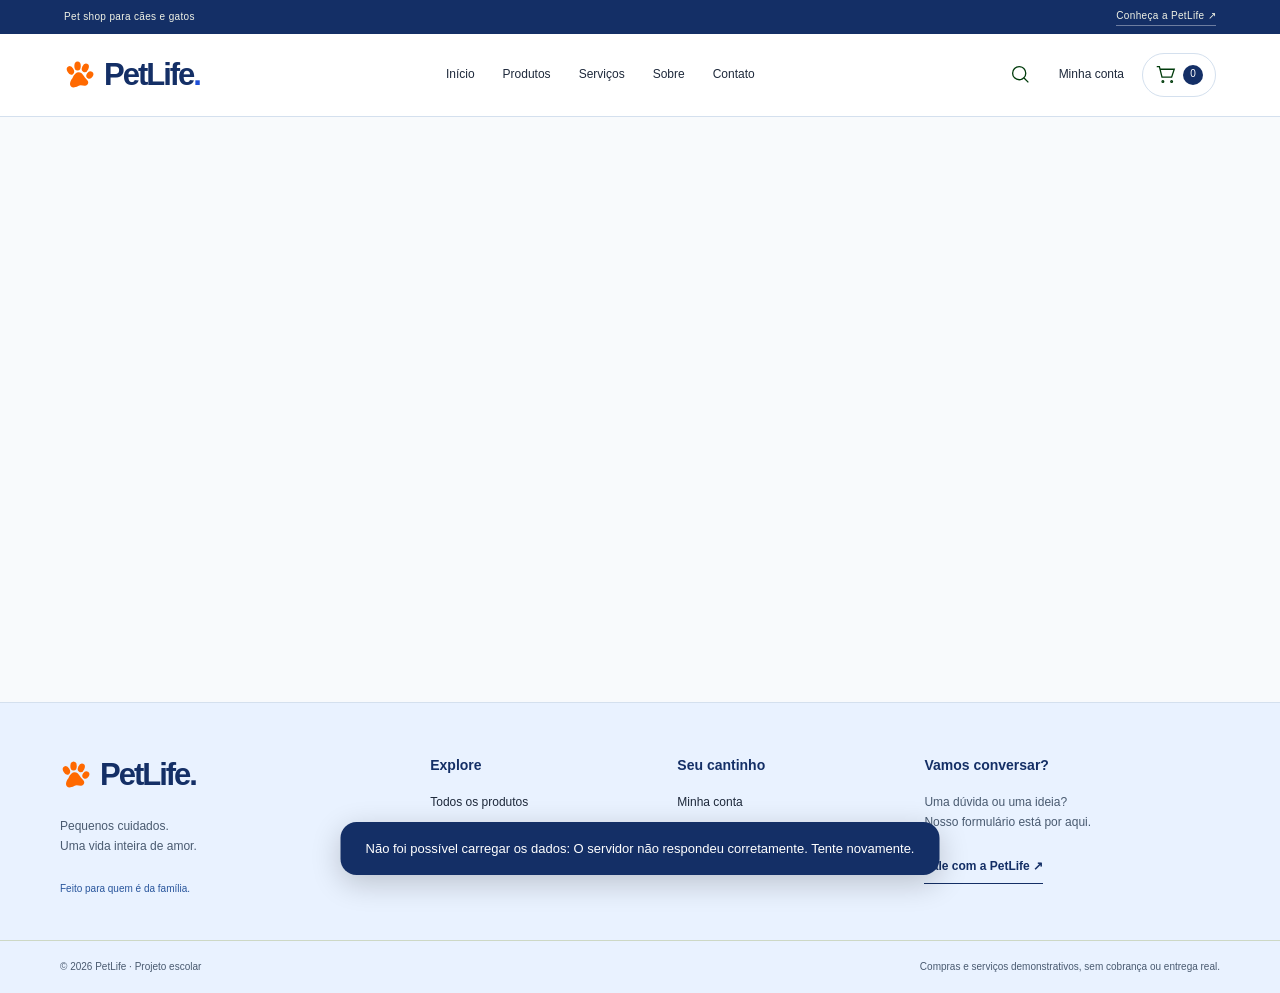
==== commit 098b301d: "Atualiza o PetLife" ====
--- a/pages/administracao.html
+++ b/pages/administracao.html
@@ -3,294 +3,179 @@
  <head>
   <meta charset="utf-8"/>
   <meta content="width=device-width, initial-scale=1.0" name="viewport"/>
-  <meta content="#173e32" name="theme-color"/>
+  <meta content="#2563EB" name="theme-color"/>
   <meta content="PetLife: produtos, cuidados e carinho para seu melhor amigo. Loja demonstrativa de um projeto escolar." name="description"/>
-  <title>
-   Administração | PetLife
-  </title>
-  <link href="/img/pata.svg" rel="icon"/>
-  <link href="/css/style.css" rel="stylesheet"/>
-  <script defer="" src="/js/script.js">
+  <title>Administração | PetLife</title>
+  <link href="../img/pata.svg" rel="icon"/>
+  <link href="../css/style.css" rel="stylesheet"/>
+  <script defer="" src="../js/script.js">
   </script>
  </head>
  <body class="admin-page">
-  <a class="skip-link" href="#conteudo">
-   Pular para o conteúdo
-  </a>
+  <a class="skip-link" href="#conteudo">Pular para o conteúdo</a>
   <div class="announcement">
-   <span>
-    Uma vida mais feliz começa com uma patinha.
-   </span>
-   <a href="/pages/sobre.html">
-    Conheça a PetLife ↗
-   </a>
+   <span>Pet shop para cães e gatos</span>
+   <a href="../pages/sobre.html">Conheça a PetLife ↗</a>
   </div>
   <header class="header">
-   <a class="logo" href="/index.html">
-    <img alt="" src="/img/pata.svg"/>
-    PetLife
-    <span class="logo-dot">
-     .
-    </span>
+   <a class="logo" href="../index.html">
+    <img alt="" src="../img/pata.svg"/>PetLife<span class="logo-dot">.</span>
    </a>
    <nav aria-label="Navegação principal" id="menu">
-    <a href="/index.html">
-     Início
-    </a>
-    <a href="/pages/produtos.html">
-     Produtos
-    </a>
-    <a href="/pages/servicos.html">
-     Serviços
-    </a>
-    <a href="/pages/sobre.html">
-     Sobre
-    </a>
-    <a href="/pages/contato.html">
-     Contato
-    </a>
-    <a class="mobile-account" href="/pages/cadastro.html">
-     Minha conta
-    </a>
-    <a class="mobile-account" href="/pages/pedidos.html">
-     Meus pedidos
-    </a>
+    <a href="../index.html">Início</a>
+    <a href="../pages/produtos.html">Produtos</a>
+    <a href="../pages/servicos.html">Serviços</a>
+    <a href="../pages/sobre.html">Sobre</a>
+    <a href="../pages/contato.html">Contato</a>
+    <a class="mobile-account" href="../pages/cadastro.html">Minha conta</a>
+    <a class="mobile-account" href="../pages/pedidos.html">Meus pedidos</a>
    </nav>
    <div class="header-actions">
-    <a aria-label="Buscar produtos" class="icon-button" href="/pages/produtos.html?buscar=1">
-     <img alt="" src="/img/busca.svg"/>
+    <a aria-label="Buscar produtos" class="icon-button" href="../pages/produtos.html?buscar=1">
+     <img alt="" src="../img/busca.svg"/>
     </a>
-    <a class="account-link" href="/pages/cadastro.html" id="account-link">
-     Minha conta
-    </a>
-    <a aria-label="Ver carrinho" class="cart-pill" href="/pages/carrinho.html">
-     <img alt="" src="/img/carrinho.svg"/>
-     <span id="cart-count">
-      0
-     </span>
-     <span class="sr-only" id="cart-total">
-      R$ 0,00
-     </span>
+    <a class="account-link" href="../pages/cadastro.html" id="account-link">Minha conta</a>
+    <a aria-label="Ver carrinho" class="cart-pill" href="../pages/carrinho.html">
+     <img alt="" src="../img/carrinho.svg"/>
+     <span id="cart-count">0</span>
+     <span class="sr-only" id="cart-total">R$ 0,00</span>
     </a>
    </div>
-   <button aria-controls="menu" aria-expanded="false" aria-label="Abrir menu" class="menu-btn">
-    ☰
-   </button>
+   <button aria-controls="menu" aria-expanded="false" aria-label="Abrir menu" class="menu-btn">☰</button>
   </header>
   <main class="page" id="conteudo">
    <section class="empty" hidden="" id="access-gate">
-    <span aria-hidden="true" class="empty-icon">
-     ♧
-    </span>
-    <h2>
-     Um espaço reservado.
-    </h2>
-    <p>
-     Entre com uma conta de administrador para continuar.
-    </p>
-    <a class="btn" href="/pages/cadastro.html">
-     Ir para minha conta ↗
-    </a>
+    <span aria-hidden="true" class="empty-icon">♧</span>
+    <h2>Um espaço reservado.</h2>
+    <p>Entre com uma conta de administrador para continuar.</p>
+    <a class="btn" href="../pages/cadastro.html">Ir para minha conta ↗</a>
    </section>
    <div hidden="" id="admin-content">
     <div class="admin-top">
      <div class="page-heading">
-      <span class="eyebrow">
-       PAINEL DA PETLIFE
-      </span>
-      <h1>
-       Tudo no seu lugar.
-      </h1>
-      <p>
-       Mais organização. Mais tempo para cuidar.
-      </p>
+      <span class="eyebrow">PAINEL DA PETLIFE</span>
+      <h1>Tudo no seu lugar.</h1>
+      <p>Mais organização. Mais tempo para cuidar.</p>
      </div>
-     <a class="btn" href="/pages/produto.html">
-      Novo produto +
-     </a>
+     <a class="btn" href="../pages/produto.html">Novo produto +</a>
     </div>
     <div class="stats">
      <div>
-      <span>
-       Produtos no catálogo
-      </span>
-      <strong id="stat-products">
-       —
-      </strong>
-      <small>
-       Escolhas para cada rotina
-      </small>
+      <span>Produtos no catálogo</span>
+      <strong id="stat-products">—</strong>
+      <small>Escolhas para cada rotina</small>
      </div>
      <div>
-      <span>
-       Contas cadastradas
-      </span>
-      <strong id="stat-users">
-       —
-      </strong>
-      <small>
-       Pessoas que fazem parte
-      </small>
+      <span>Contas cadastradas</span>
+      <strong id="stat-users">—</strong>
+      <small>Pessoas que fazem parte</small>
      </div>
      <div>
-      <span>
-       Mensagens recebidas
-      </span>
-      <strong id="stat-messages">
-       —
-      </strong>
-      <small>
-       Conversas que aproximam
-      </small>
+      <span>Mensagens recebidas</span>
+      <strong id="stat-messages">—</strong>
+      <small>Conversas que aproximam</small>
      </div>
     </div>
     <nav aria-label="Seções do painel" class="admin-nav">
-     <a href="#admin-products">
-      Produtos
-     </a>
-     <a href="#admin-users">
-      Usuários
-     </a>
-     <a href="#admin-messages">
-      Mensagens
-     </a>
+     <a href="#admin-products">Produtos</a>
+     <a href="#admin-users">Usuários</a>
+     <a href="#admin-messages">Mensagens</a>
     </nav>
     <section class="admin-section" id="admin-products">
-     <h2>
-      Gerenciar catálogo
-     </h2>
+     <h2>Gerenciar catálogo</h2>
      <form class="filters" id="filters">
-      <label class="search-field">
-       Pesquisar produtos
-       <input id="busca" maxlength="150" name="busca" placeholder="Ração, bolinha, caminha…" type="search"/>
+      <label class="search-field">Pesquisar produtos<input id="busca" maxlength="150" name="busca" placeholder="Ração, bolinha, caminha…" type="search"/>
       </label>
-      <label>
-       Categoria
-       <select id="categoria" name="categoria">
-        <option value="">
-         Todas as categorias
-        </option>
-        <option>
-         Ração
-        </option>
-        <option>
-         Brinquedo
-        </option>
-        <option>
-         Acessório
-        </option>
-        <option>
-         Higiene
-        </option>
+      <label>Categoria<select id="categoria" name="categoria">
+        <option value="">Todas as categorias</option>
+        <option>Ração</option>
+        <option>Brinquedo</option>
+        <option>Acessório</option>
+        <option>Higiene</option>
        </select>
       </label>
-      <button class="btn" type="submit">
-       Buscar ↗
-      </button>
+      <label>Ordenar por
+      <select id="ordem">
+        <option value="id">Ordem de cadastro</option>
+        <option value="menor">Menor preço</option>
+        <option value="maior">Maior preço</option>
+        <option value="nome">Nome de A a Z</option>
+      </select>
+    </label>
+    <button class="btn" type="submit">Buscar ↗</button>
      </form>
      <p aria-live="polite" class="muted" id="result-count">
      </p>
      <div aria-live="polite" class="product-grid" id="products">
-      <p class="loading">
-       Carregando o catálogo…
-      </p>
+      <p class="loading">Carregando o catálogo…</p>
      </div>
     </section>
+    <section class="admin-section">
+      <h2>Pedidos da loja</h2>
+      <p id="resumo-pedidos"></p>
+      <div class="table-wrap" id="pedidos-loja"></div>
+      <h3>Catálogo por categoria</h3>
+      <ul class="category-totals" id="resumo-categorias"></ul>
+    </section>
     <section class="admin-section" id="admin-users">
-     <h2>
-      Usuários cadastrados
-     </h2>
-     <p class="muted">
-      As permissões são administradas pelo terminal local. Sua própria conta não pode ser excluída aqui.
-     </p>
+     <h2>Usuários cadastrados</h2>
+     <p class="muted">As permissões são administradas pelo terminal local. Sua própria conta não pode ser excluída aqui.</p>
      <div class="table-wrap" id="users">
      </div>
     </section>
     <section class="admin-section" id="admin-messages">
-     <h2>
-      Mensagens recebidas
-     </h2>
+     <h2>Mensagens recebidas</h2>
      <div id="messages">
      </div>
     </section>
    </div>
   </main>
+  <dialog id="detalhe" aria-labelledby="detalhe-nome">
+    <button class="fechar" aria-label="Fechar detalhes">×</button>
+    <img id="detalhe-foto" alt="">
+    <div class="detalhe-corpo">
+      <span class="eyebrow" id="detalhe-categoria"></span>
+      <h2 id="detalhe-nome"></h2><p id="detalhe-descricao"></p>
+      <strong id="detalhe-preco"></strong>
+      <button class="btn" id="detalhe-adicionar">Adicionar ao carrinho</button>
+    </div>
+  </dialog>
   <footer>
    <div class="footer-main">
     <div class="footer-brand">
-     <a class="logo" href="/index.html">
-      <img alt="" loading="lazy" src="/img/pata.svg"/>
-      PetLife.
-     </a>
-     <p>
-      Pequenos cuidados.
-      <br/>
-      Uma vida inteira de amor.
-     </p>
-     <span class="footer-note">
-      Feito para quem é da família.
-     </span>
+     <a class="logo" href="../index.html">
+      <img alt="" loading="lazy" src="../img/pata.svg"/>PetLife.</a>
+     <p>Pequenos cuidados.<br/>Uma vida inteira de amor.</p>
+     <span class="footer-note">Feito para quem é da família.</span>
     </div>
     <div>
-     <h2>
-      Explore
-     </h2>
-     <a href="/pages/produtos.html">
-      Todos os produtos
-     </a>
-     <a href="/pages/servicos.html">
-      Nossos serviços
-     </a>
-     <a href="/pages/sobre.html">
-      Nossa história
-     </a>
+     <h2>Explore</h2>
+     <a href="../pages/produtos.html">Todos os produtos</a>
+     <a href="../pages/servicos.html">Nossos serviços</a>
+     <a href="../pages/sobre.html">Nossa história</a>
     </div>
     <div>
-     <h2>
-      Seu cantinho
-     </h2>
-     <a href="/pages/cadastro.html">
-      Minha conta
-     </a>
-     <a href="/pages/carrinho.html">
-      Meu carrinho
-     </a>
-     <a href="/pages/pedidos.html">
-      Meus pedidos
-     </a>
-     <a data-admin="" hidden="" href="/pages/administracao.html">
-      Administração
-     </a>
+     <h2>Seu cantinho</h2>
+     <a href="../pages/cadastro.html">Minha conta</a>
+     <a href="../pages/carrinho.html">Meu carrinho</a>
+     <a href="../pages/pedidos.html">Meus pedidos</a>
+     <a data-admin="" hidden="" href="../pages/administracao.html">Administração</a>
     </div>
     <div>
-     <h2>
-      Vamos conversar?
-     </h2>
-     <p>
-      Uma dúvida ou uma ideia?
-      <br/>
-      Nosso formulário está por aqui.
-     </p>
-     <a class="text-link" href="/pages/contato.html">
-      Fale com a PetLife ↗
-     </a>
+     <h2>Vamos conversar?</h2>
+     <p>Uma dúvida ou uma ideia?<br/>Nosso formulário está por aqui.</p>
+     <a class="text-link" href="../pages/contato.html">Fale com a PetLife ↗</a>
     </div>
    </div>
    <div class="footer-bottom">
-    <span>
-     © 2026 PetLife · Projeto escolar
-    </span>
-    <span>
-     Compras e serviços demonstrativos, sem cobrança ou entrega real.
-    </span>
+    <span>© 2026 PetLife · Projeto escolar</span>
+    <span>Compras e serviços demonstrativos, sem cobrança ou entrega real.</span>
    </div>
   </footer>
   <div aria-live="polite" id="aviso" role="status">
   </div>
   <noscript>
-   <p class="no-script">
-    Ative o JavaScript para usar o catálogo, sua conta e o carrinho.
-   </p>
+   <p class="no-script">Ative o JavaScript para usar o catálogo, sua conta e o carrinho.</p>
   </noscript>
  </body>
 </html>
--- a/css/style.css
+++ b/css/style.css
@@ -562,3 +562,77 @@
   *, *::before, *::after { animation: none !important; transition: none !important; }
   .motion-ready .reveal:not(.visible) { opacity: 1; transform: none; }
 }
+
+/* Identidade da loja */
+:root {
+  --azul: #2563eb;
+  --azul-claro: #dbeafe;
+  --amarelo: #facc15;
+  --verde-vivo: #10b981;
+  --laranja-claro: #fb923c;
+  --verde: #142f66;
+  --verde-medio: #28559c;
+  --menta: #dbeafe;
+  --menta-clara: #eff6ff;
+  --laranja: #1d4ed8;
+  --coral: #fb923c;
+  --creme: #f8fafc;
+  --texto: #1e293b;
+  --cinza: #495a70;
+  --borda: #d4e0ee;
+  --branco: #ffffff;
+  --sombra: 0 12px 32px #183e7017;
+}
+.header {
+  position: sticky; top: 0; max-width: none; min-height: 74px;
+  padding-inline: max(5%, calc((100% - 1160px) / 2));
+  background: var(--branco); border-bottom: 1px solid var(--borda);
+}
+.announcement { background: #142f66; }
+.logo { letter-spacing: -2px; }
+.btn:not(.btn-outline), .add-button { background: var(--azul); border-color: var(--azul); color: white; }
+.btn:not(.btn-outline):hover, .add-button:hover { background: #1847ba; }
+.hero {
+  background: linear-gradient(108deg, #f8fbff 15%, #e7f3ff 95%);
+  max-width: none; padding-inline: max(5%, calc((100% - 1160px) / 2));
+}
+.hero h1 { font-weight: 780; font-size: clamp(48px, 5.8vw, 82px); letter-spacing: -.055em; }
+.hero h1 em { color: var(--azul); }
+.hero h1 em::after { border-color: var(--laranja-claro); border-width: 4px; }
+.pet-portrait {
+  position: relative; isolation: isolate; overflow: hidden; align-self: end;
+  display: grid; align-items: end; min-width: 0; aspect-ratio: 1.7;
+  background-color: #b9d9ff; border-radius: 120px 30px 30px 30px;
+  background-image: radial-gradient(#ffffff99 1.4px, transparent 1.9px);
+  background-size: 15px 15px; border-bottom: 7px solid #2563eb;
+}
+.portrait-sun {
+  position: absolute; z-index: -1; width: 66%; aspect-ratio: 1;
+  left: 18%; top: 9%; border-radius: 50%; background: var(--amarelo);
+}
+.pet-portrait img { width: 100%; height: auto; }
+.benefit-strip { background: white; }
+.category-card:nth-child(1), .catalog-banner { background: linear-gradient(120deg,#dbeafe,#c6ddff); }
+.category-card:nth-child(2) { background: #fff1af; }
+.category-card:nth-child(3) { background: #d1f5e8; }
+.category-card:nth-child(4) { background: #ffe4ce; }
+.product-image, .product-card:nth-child(even) .product-image { background: #f3f7fc; }
+.detalhes-link { margin: 0 0 14px; color: var(--azul); }
+.filters { flex-wrap: wrap; }
+.filters label { flex: 1 1 150px; }
+.filters select { min-width: 0; }
+.category-totals { display: flex; flex-wrap: wrap; padding: 0; gap: 12px; list-style: none; }
+.category-totals li { background: var(--azul-claro); padding: 8px 15px; border-radius: 20px; }
+.category-totals b { margin-left: 8px; }
+footer { background: #e9f2ff; }
+#detalhe { position: fixed; padding: 0; border: 0; border-radius: 24px; width: min(440px,92vw); max-height: 90vh; color: var(--texto); box-shadow: var(--sombra); }
+#detalhe::backdrop { background: #102444aa; }
+#detalhe-foto { width: 100%; height: min(220px,28vh); object-fit: contain; background: #f2f6fc; padding: 18px; }
+.detalhe-corpo { display: grid; padding: 25px; gap: 12px; }
+.detalhe-corpo > * { margin: 0; }
+.fechar { position: absolute; top: 12px; right: 12px; background: white; border: 1px solid var(--borda); border-radius: 50%; width: 38px; height: 38px; font-size: 23px; }
+@media (max-width: 640px) {
+  .hero { padding: 30px 22px; gap: 14px; }
+  .pet-portrait { width: 100%; max-width: 420px; margin: auto; }
+  .filters label { flex: auto; }
+}
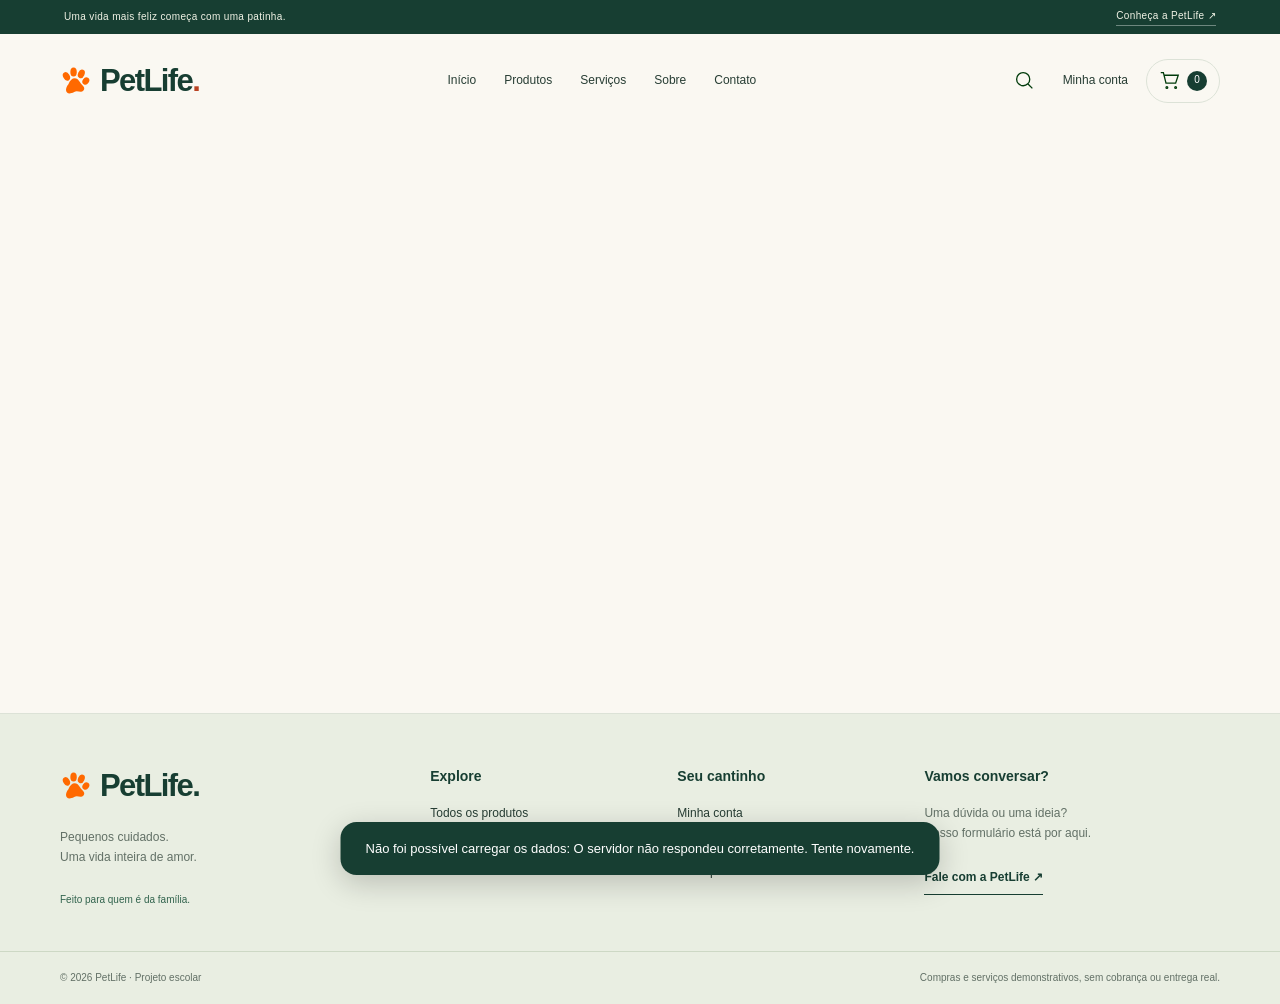
==== commit a1bdb55c: "Atualiza as páginas do PetLife e simplifica o JavaScript do carrinho" ====
--- a/pages/administracao.html
+++ b/pages/administracao.html
@@ -3,179 +3,294 @@
  <head>
   <meta charset="utf-8"/>
   <meta content="width=device-width, initial-scale=1.0" name="viewport"/>
-  <meta content="#2563EB" name="theme-color"/>
+  <meta content="#173e32" name="theme-color"/>
   <meta content="PetLife: produtos, cuidados e carinho para seu melhor amigo. Loja demonstrativa de um projeto escolar." name="description"/>
-  <title>Administração | PetLife</title>
+  <title>
+   Administração | PetLife
+  </title>
   <link href="../img/pata.svg" rel="icon"/>
   <link href="../css/style.css" rel="stylesheet"/>
   <script defer="" src="../js/script.js">
   </script>
  </head>
  <body class="admin-page">
-  <a class="skip-link" href="#conteudo">Pular para o conteúdo</a>
+  <a class="skip-link" href="#conteudo">
+   Pular para o conteúdo
+  </a>
   <div class="announcement">
-   <span>Pet shop para cães e gatos</span>
-   <a href="../pages/sobre.html">Conheça a PetLife ↗</a>
+   <span>
+    Uma vida mais feliz começa com uma patinha.
+   </span>
+   <a href="../pages/sobre.html">
+    Conheça a PetLife ↗
+   </a>
   </div>
   <header class="header">
    <a class="logo" href="../index.html">
-    <img alt="" src="../img/pata.svg"/>PetLife<span class="logo-dot">.</span>
+    <img alt="" src="../img/pata.svg"/>
+    PetLife
+    <span class="logo-dot">
+     .
+    </span>
    </a>
    <nav aria-label="Navegação principal" id="menu">
-    <a href="../index.html">Início</a>
-    <a href="../pages/produtos.html">Produtos</a>
-    <a href="../pages/servicos.html">Serviços</a>
-    <a href="../pages/sobre.html">Sobre</a>
-    <a href="../pages/contato.html">Contato</a>
-    <a class="mobile-account" href="../pages/cadastro.html">Minha conta</a>
-    <a class="mobile-account" href="../pages/pedidos.html">Meus pedidos</a>
+    <a href="../index.html">
+     Início
+    </a>
+    <a href="../pages/produtos.html">
+     Produtos
+    </a>
+    <a href="../pages/servicos.html">
+     Serviços
+    </a>
+    <a href="../pages/sobre.html">
+     Sobre
+    </a>
+    <a href="../pages/contato.html">
+     Contato
+    </a>
+    <a class="mobile-account" href="../pages/cadastro.html">
+     Minha conta
+    </a>
+    <a class="mobile-account" href="../pages/pedidos.html">
+     Meus pedidos
+    </a>
    </nav>
    <div class="header-actions">
     <a aria-label="Buscar produtos" class="icon-button" href="../pages/produtos.html?buscar=1">
      <img alt="" src="../img/busca.svg"/>
     </a>
-    <a class="account-link" href="../pages/cadastro.html" id="account-link">Minha conta</a>
+    <a class="account-link" href="../pages/cadastro.html" id="account-link">
+     Minha conta
+    </a>
     <a aria-label="Ver carrinho" class="cart-pill" href="../pages/carrinho.html">
      <img alt="" src="../img/carrinho.svg"/>
-     <span id="cart-count">0</span>
-     <span class="sr-only" id="cart-total">R$ 0,00</span>
-    </a>
-   </div>
-   <button aria-controls="menu" aria-expanded="false" aria-label="Abrir menu" class="menu-btn">☰</button>
+     <span id="cart-count">
+      0
+     </span>
+     <span class="sr-only" id="cart-total">
+      R$ 0,00
+     </span>
+    </a>
+   </div>
+   <button aria-controls="menu" aria-expanded="false" aria-label="Abrir menu" class="menu-btn">
+    ☰
+   </button>
   </header>
   <main class="page" id="conteudo">
    <section class="empty" hidden="" id="access-gate">
-    <span aria-hidden="true" class="empty-icon">♧</span>
-    <h2>Um espaço reservado.</h2>
-    <p>Entre com uma conta de administrador para continuar.</p>
-    <a class="btn" href="../pages/cadastro.html">Ir para minha conta ↗</a>
+    <span aria-hidden="true" class="empty-icon">
+     ♧
+    </span>
+    <h2>
+     Um espaço reservado.
+    </h2>
+    <p>
+     Entre com uma conta de administrador para continuar.
+    </p>
+    <a class="btn" href="../pages/cadastro.html">
+     Ir para minha conta ↗
+    </a>
    </section>
    <div hidden="" id="admin-content">
     <div class="admin-top">
      <div class="page-heading">
-      <span class="eyebrow">PAINEL DA PETLIFE</span>
-      <h1>Tudo no seu lugar.</h1>
-      <p>Mais organização. Mais tempo para cuidar.</p>
-     </div>
-     <a class="btn" href="../pages/produto.html">Novo produto +</a>
+      <span class="eyebrow">
+       PAINEL DA PETLIFE
+      </span>
+      <h1>
+       Tudo no seu lugar.
+      </h1>
+      <p>
+       Mais organização. Mais tempo para cuidar.
+      </p>
+     </div>
+     <a class="btn" href="../pages/produto.html">
+      Novo produto +
+     </a>
     </div>
     <div class="stats">
      <div>
-      <span>Produtos no catálogo</span>
-      <strong id="stat-products">—</strong>
-      <small>Escolhas para cada rotina</small>
+      <span>
+       Produtos no catálogo
+      </span>
+      <strong id="stat-products">
+       —
+      </strong>
+      <small>
+       Escolhas para cada rotina
+      </small>
      </div>
      <div>
-      <span>Contas cadastradas</span>
-      <strong id="stat-users">—</strong>
-      <small>Pessoas que fazem parte</small>
+      <span>
+       Contas cadastradas
+      </span>
+      <strong id="stat-users">
+       —
+      </strong>
+      <small>
+       Pessoas que fazem parte
+      </small>
      </div>
      <div>
-      <span>Mensagens recebidas</span>
-      <strong id="stat-messages">—</strong>
-      <small>Conversas que aproximam</small>
+      <span>
+       Mensagens recebidas
+      </span>
+      <strong id="stat-messages">
+       —
+      </strong>
+      <small>
+       Conversas que aproximam
+      </small>
      </div>
     </div>
     <nav aria-label="Seções do painel" class="admin-nav">
-     <a href="#admin-products">Produtos</a>
-     <a href="#admin-users">Usuários</a>
-     <a href="#admin-messages">Mensagens</a>
+     <a href="#admin-products">
+      Produtos
+     </a>
+     <a href="#admin-users">
+      Usuários
+     </a>
+     <a href="#admin-messages">
+      Mensagens
+     </a>
     </nav>
     <section class="admin-section" id="admin-products">
-     <h2>Gerenciar catálogo</h2>
+     <h2>
+      Gerenciar catálogo
+     </h2>
      <form class="filters" id="filters">
-      <label class="search-field">Pesquisar produtos<input id="busca" maxlength="150" name="busca" placeholder="Ração, bolinha, caminha…" type="search"/>
+      <label class="search-field">
+       Pesquisar produtos
+       <input id="busca" maxlength="150" name="busca" placeholder="Ração, bolinha, caminha…" type="search"/>
       </label>
-      <label>Categoria<select id="categoria" name="categoria">
-        <option value="">Todas as categorias</option>
-        <option>Ração</option>
-        <option>Brinquedo</option>
-        <option>Acessório</option>
-        <option>Higiene</option>
+      <label>
+       Categoria
+       <select id="categoria" name="categoria">
+        <option value="">
+         Todas as categorias
+        </option>
+        <option>
+         Ração
+        </option>
+        <option>
+         Brinquedo
+        </option>
+        <option>
+         Acessório
+        </option>
+        <option>
+         Higiene
+        </option>
        </select>
       </label>
-      <label>Ordenar por
-      <select id="ordem">
-        <option value="id">Ordem de cadastro</option>
-        <option value="menor">Menor preço</option>
-        <option value="maior">Maior preço</option>
-        <option value="nome">Nome de A a Z</option>
-      </select>
-    </label>
-    <button class="btn" type="submit">Buscar ↗</button>
+      <button class="btn" type="submit">
+       Buscar ↗
+      </button>
      </form>
      <p aria-live="polite" class="muted" id="result-count">
      </p>
      <div aria-live="polite" class="product-grid" id="products">
-      <p class="loading">Carregando o catálogo…</p>
-     </div>
-    </section>
-    <section class="admin-section">
-      <h2>Pedidos da loja</h2>
-      <p id="resumo-pedidos"></p>
-      <div class="table-wrap" id="pedidos-loja"></div>
-      <h3>Catálogo por categoria</h3>
-      <ul class="category-totals" id="resumo-categorias"></ul>
+      <p class="loading">
+       Carregando o catálogo…
+      </p>
+     </div>
     </section>
     <section class="admin-section" id="admin-users">
-     <h2>Usuários cadastrados</h2>
-     <p class="muted">As permissões são administradas pelo terminal local. Sua própria conta não pode ser excluída aqui.</p>
+     <h2>
+      Usuários cadastrados
+     </h2>
+     <p class="muted">
+      As permissões são administradas pelo terminal local. Sua própria conta não pode ser excluída aqui.
+     </p>
      <div class="table-wrap" id="users">
      </div>
     </section>
     <section class="admin-section" id="admin-messages">
-     <h2>Mensagens recebidas</h2>
+     <h2>
+      Mensagens recebidas
+     </h2>
      <div id="messages">
      </div>
     </section>
    </div>
   </main>
-  <dialog id="detalhe" aria-labelledby="detalhe-nome">
-    <button class="fechar" aria-label="Fechar detalhes">×</button>
-    <img id="detalhe-foto" alt="">
-    <div class="detalhe-corpo">
-      <span class="eyebrow" id="detalhe-categoria"></span>
-      <h2 id="detalhe-nome"></h2><p id="detalhe-descricao"></p>
-      <strong id="detalhe-preco"></strong>
-      <button class="btn" id="detalhe-adicionar">Adicionar ao carrinho</button>
-    </div>
-  </dialog>
   <footer>
    <div class="footer-main">
     <div class="footer-brand">
      <a class="logo" href="../index.html">
-      <img alt="" loading="lazy" src="../img/pata.svg"/>PetLife.</a>
-     <p>Pequenos cuidados.<br/>Uma vida inteira de amor.</p>
-     <span class="footer-note">Feito para quem é da família.</span>
+      <img alt="" loading="lazy" src="../img/pata.svg"/>
+      PetLife.
+     </a>
+     <p>
+      Pequenos cuidados.
+      <br/>
+      Uma vida inteira de amor.
+     </p>
+     <span class="footer-note">
+      Feito para quem é da família.
+     </span>
     </div>
     <div>
-     <h2>Explore</h2>
-     <a href="../pages/produtos.html">Todos os produtos</a>
-     <a href="../pages/servicos.html">Nossos serviços</a>
-     <a href="../pages/sobre.html">Nossa história</a>
+     <h2>
+      Explore
+     </h2>
+     <a href="../pages/produtos.html">
+      Todos os produtos
+     </a>
+     <a href="../pages/servicos.html">
+      Nossos serviços
+     </a>
+     <a href="../pages/sobre.html">
+      Nossa história
+     </a>
     </div>
     <div>
-     <h2>Seu cantinho</h2>
-     <a href="../pages/cadastro.html">Minha conta</a>
-     <a href="../pages/carrinho.html">Meu carrinho</a>
-     <a href="../pages/pedidos.html">Meus pedidos</a>
-     <a data-admin="" hidden="" href="../pages/administracao.html">Administração</a>
+     <h2>
+      Seu cantinho
+     </h2>
+     <a href="../pages/cadastro.html">
+      Minha conta
+     </a>
+     <a href="../pages/carrinho.html">
+      Meu carrinho
+     </a>
+     <a href="../pages/pedidos.html">
+      Meus pedidos
+     </a>
+     <a data-admin="" hidden="" href="../pages/administracao.html">
+      Administração
+     </a>
     </div>
     <div>
-     <h2>Vamos conversar?</h2>
-     <p>Uma dúvida ou uma ideia?<br/>Nosso formulário está por aqui.</p>
-     <a class="text-link" href="../pages/contato.html">Fale com a PetLife ↗</a>
+     <h2>
+      Vamos conversar?
+     </h2>
+     <p>
+      Uma dúvida ou uma ideia?
+      <br/>
+      Nosso formulário está por aqui.
+     </p>
+     <a class="text-link" href="../pages/contato.html">
+      Fale com a PetLife ↗
+     </a>
     </div>
    </div>
    <div class="footer-bottom">
-    <span>© 2026 PetLife · Projeto escolar</span>
-    <span>Compras e serviços demonstrativos, sem cobrança ou entrega real.</span>
+    <span>
+     © 2026 PetLife · Projeto escolar
+    </span>
+    <span>
+     Compras e serviços demonstrativos, sem cobrança ou entrega real.
+    </span>
    </div>
   </footer>
   <div aria-live="polite" id="aviso" role="status">
   </div>
   <noscript>
-   <p class="no-script">Ative o JavaScript para usar o catálogo, sua conta e o carrinho.</p>
+   <p class="no-script">
+    Ative o JavaScript para usar o catálogo, sua conta e o carrinho.
+   </p>
   </noscript>
  </body>
 </html>
--- a/css/style.css
+++ b/css/style.css
@@ -562,77 +562,3 @@
   *, *::before, *::after { animation: none !important; transition: none !important; }
   .motion-ready .reveal:not(.visible) { opacity: 1; transform: none; }
 }
-
-/* Identidade da loja */
-:root {
-  --azul: #2563eb;
-  --azul-claro: #dbeafe;
-  --amarelo: #facc15;
-  --verde-vivo: #10b981;
-  --laranja-claro: #fb923c;
-  --verde: #142f66;
-  --verde-medio: #28559c;
-  --menta: #dbeafe;
-  --menta-clara: #eff6ff;
-  --laranja: #1d4ed8;
-  --coral: #fb923c;
-  --creme: #f8fafc;
-  --texto: #1e293b;
-  --cinza: #495a70;
-  --borda: #d4e0ee;
-  --branco: #ffffff;
-  --sombra: 0 12px 32px #183e7017;
-}
-.header {
-  position: sticky; top: 0; max-width: none; min-height: 74px;
-  padding-inline: max(5%, calc((100% - 1160px) / 2));
-  background: var(--branco); border-bottom: 1px solid var(--borda);
-}
-.announcement { background: #142f66; }
-.logo { letter-spacing: -2px; }
-.btn:not(.btn-outline), .add-button { background: var(--azul); border-color: var(--azul); color: white; }
-.btn:not(.btn-outline):hover, .add-button:hover { background: #1847ba; }
-.hero {
-  background: linear-gradient(108deg, #f8fbff 15%, #e7f3ff 95%);
-  max-width: none; padding-inline: max(5%, calc((100% - 1160px) / 2));
-}
-.hero h1 { font-weight: 780; font-size: clamp(48px, 5.8vw, 82px); letter-spacing: -.055em; }
-.hero h1 em { color: var(--azul); }
-.hero h1 em::after { border-color: var(--laranja-claro); border-width: 4px; }
-.pet-portrait {
-  position: relative; isolation: isolate; overflow: hidden; align-self: end;
-  display: grid; align-items: end; min-width: 0; aspect-ratio: 1.7;
-  background-color: #b9d9ff; border-radius: 120px 30px 30px 30px;
-  background-image: radial-gradient(#ffffff99 1.4px, transparent 1.9px);
-  background-size: 15px 15px; border-bottom: 7px solid #2563eb;
-}
-.portrait-sun {
-  position: absolute; z-index: -1; width: 66%; aspect-ratio: 1;
-  left: 18%; top: 9%; border-radius: 50%; background: var(--amarelo);
-}
-.pet-portrait img { width: 100%; height: auto; }
-.benefit-strip { background: white; }
-.category-card:nth-child(1), .catalog-banner { background: linear-gradient(120deg,#dbeafe,#c6ddff); }
-.category-card:nth-child(2) { background: #fff1af; }
-.category-card:nth-child(3) { background: #d1f5e8; }
-.category-card:nth-child(4) { background: #ffe4ce; }
-.product-image, .product-card:nth-child(even) .product-image { background: #f3f7fc; }
-.detalhes-link { margin: 0 0 14px; color: var(--azul); }
-.filters { flex-wrap: wrap; }
-.filters label { flex: 1 1 150px; }
-.filters select { min-width: 0; }
-.category-totals { display: flex; flex-wrap: wrap; padding: 0; gap: 12px; list-style: none; }
-.category-totals li { background: var(--azul-claro); padding: 8px 15px; border-radius: 20px; }
-.category-totals b { margin-left: 8px; }
-footer { background: #e9f2ff; }
-#detalhe { position: fixed; padding: 0; border: 0; border-radius: 24px; width: min(440px,92vw); max-height: 90vh; color: var(--texto); box-shadow: var(--sombra); }
-#detalhe::backdrop { background: #102444aa; }
-#detalhe-foto { width: 100%; height: min(220px,28vh); object-fit: contain; background: #f2f6fc; padding: 18px; }
-.detalhe-corpo { display: grid; padding: 25px; gap: 12px; }
-.detalhe-corpo > * { margin: 0; }
-.fechar { position: absolute; top: 12px; right: 12px; background: white; border: 1px solid var(--borda); border-radius: 50%; width: 38px; height: 38px; font-size: 23px; }
-@media (max-width: 640px) {
-  .hero { padding: 30px 22px; gap: 14px; }
-  .pet-portrait { width: 100%; max-width: 420px; margin: auto; }
-  .filters label { flex: auto; }
-}
